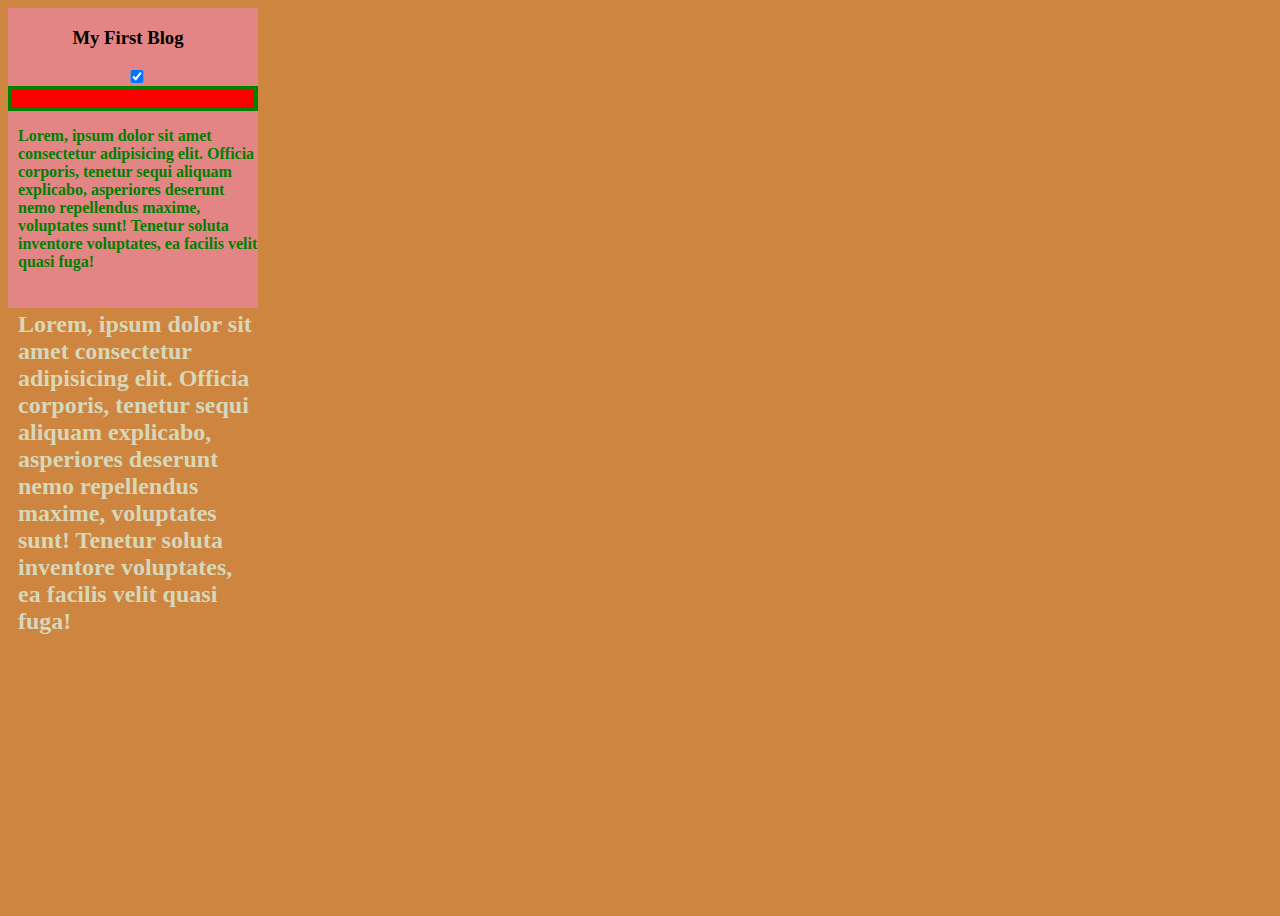
==== code-along/css-selectors/index.html @ 5c85ffdc "added codealong folder and blog folder for site" ====
<html lang="en">
<head>
  <meta charset="UTF-8">
  <meta name="viewport" content="width=device-width, initial-scale=1.0">
  <meta http-equiv="X-UA-Compatible" content="ie=edge">
  <title>Document</title>
  <link rel="stylesheet" href="./styles.css">
</head>
<body>
  <div>
    <h3>My First Blog</h3>
    <input type="checkbox" checked>
    <input type="type">
    <p class="content">Lorem, ipsum dolor sit amet consectetur adipisicing elit. Officia corporis, tenetur sequi aliquam explicabo, asperiores deserunt nemo repellendus maxime, voluptates sunt! Tenetur soluta inventore voluptates, ea facilis velit quasi fuga!</p>
    <p id="yellow" class="content">Lorem, ipsum dolor sit amet consectetur adipisicing elit. Officia corporis, tenetur sequi aliquam explicabo, asperiores deserunt nemo repellendus maxime, voluptates sunt! Tenetur soluta inventore voluptates, ea facilis velit quasi fuga!</p>
  </div>
</body>
</html>
---- code-along/css-selectors/styles.css ----
body {
  height: 100%;
  width: 100%;
  background: peru;
}
div {
  background: rgb(228, 133, 133);
  height: 300px;
  width: 250px;
  text-align: center;
}
#yellow {
  color: rgb(215, 215, 186);
  font-size: 24px;
}
h3 {
  display: inline-block;
  /* margin-top: 0; */
  margin-right: 10px;
  /* margin-bottom: 0;
  margin-left: 0;
  margin: 0 10px 0 0; */
}
h3:hover {
  color: white;
}
p {
  display: inline-block;
}
p:nth-of-type(2) {
  font-size: 10px;
}
.content {
  text-align: left;
  padding: 0 0 0 10px;
  color: green;
  font-weight: bold;
}
input[type] {
  /* font-size: 60px; */
  background: red;
  border: 4px solid green;
  width: 100%;
}
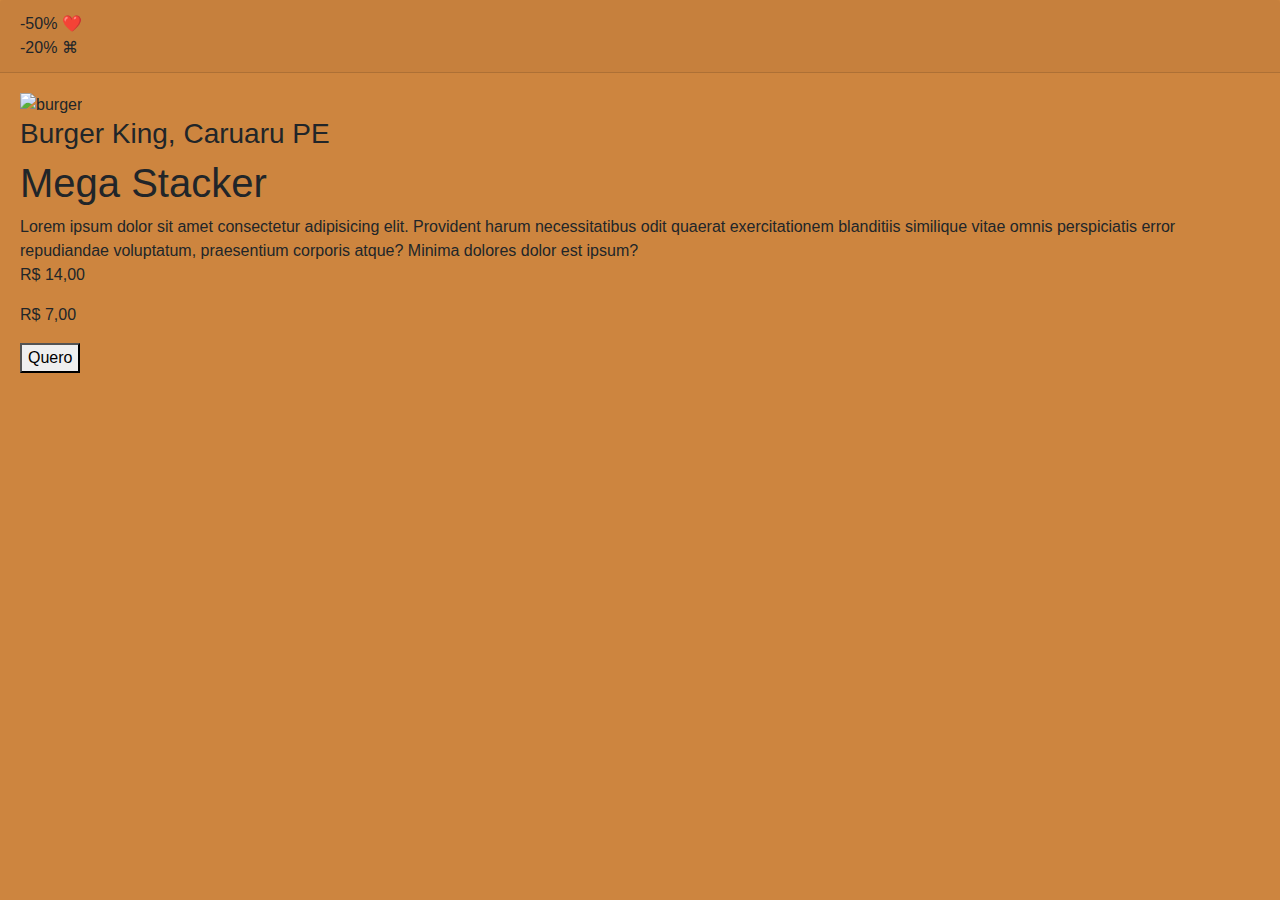
==== commit eb64ddf6: "recent changes" ====
--- a/code-along/css-selectors/index.html
+++ b/code-along/css-selectors/index.html
@@ -4,15 +4,57 @@
   <meta name="viewport" content="width=device-width, initial-scale=1.0">
   <meta http-equiv="X-UA-Compatible" content="ie=edge">
   <title>Document</title>
+  <link rel="stylesheet" href="https://maxcdn.bootstrapcdn.com/bootstrap/4.0.0/css/bootstrap.min.css" integrity="sha384-Gn5384xqQ1aoWXA+058RXPxPg6fy4IWvTNh0E263XmFcJlSAwiGgFAW/dAiS6JXm" crossorigin="anonymous">
   <link rel="stylesheet" href="./styles.css">
 </head>
 <body>
-  <div>
-    <h3>My First Blog</h3>
-    <input type="checkbox" checked>
-    <input type="type">
-    <p class="content">Lorem, ipsum dolor sit amet consectetur adipisicing elit. Officia corporis, tenetur sequi aliquam explicabo, asperiores deserunt nemo repellendus maxime, voluptates sunt! Tenetur soluta inventore voluptates, ea facilis velit quasi fuga!</p>
-    <p id="yellow" class="content">Lorem, ipsum dolor sit amet consectetur adipisicing elit. Officia corporis, tenetur sequi aliquam explicabo, asperiores deserunt nemo repellendus maxime, voluptates sunt! Tenetur soluta inventore voluptates, ea facilis velit quasi fuga!</p>
+ <div class="main-container">
+   <div class="header">
+     <div class="header-title size64"></div>
+     <div class="header-subtitle"></div>
+   </div>
+   <div class="body">
+     <div class="body-title size64"></div>
+     <div class="experience1">
+       <div class="col1"></div>
+       <div class="col2"></div>
+       <div class="col3"></div>
+     </div>
+     <div class="body-title size64"></div>
+     <div class="body-title size64"></div>
+   </div>
+   <div class="footer"></div>
+ </div>
+  <div class="main-card-container">
+    <div class="card-header">
+      <div class="card-header-row1">
+        <span>-50%</span>
+        <span>❤️</span>
+      </div>
+      <div class="card-header-row2">
+        <span>-20%</span>
+        <span>⌘</span>
+      </div>
+    </div>
+    <div class="card-body">
+      <div class="card-body-title">
+        <div class="logo">
+          <img src="" alt="burger">
+        </div>
+        <div class="heading">
+          <h3>Burger King, Caruaru PE</h3>
+          <h1>Mega Stacker</h1>
+        </div>
+      </div>
+      <div class="card-body-paragraph">
+        Lorem ipsum dolor sit amet consectetur adipisicing elit. Provident harum necessitatibus odit quaerat exercitationem blanditiis similique vitae omnis perspiciatis error repudiandae voluptatum, praesentium corporis atque? Minima dolores dolor est ipsum?
+      </div>
+      <div class="card-body-footer">
+        <p>R$ 14,00</p>
+        <p>R$ 7,00</p>
+        <button>Quero</button>
+      </div>
+    </div>
   </div>
 </body>
 </html>--- a/code-along/css-selectors/styles.css
+++ b/code-along/css-selectors/styles.css
@@ -3,7 +3,21 @@
   width: 100%;
   background: peru;
 }
-div {
+.content.sub-content {
+  height: 600px;
+}
+.content {
+  height: 500px;
+  width: 350px;
+  border: 1px solid red;
+}
+.size64 {
+  font-size: 64px;
+}
+.blue-text {
+  color: blue !important;
+}
+/* div {
   background: rgb(228, 133, 133);
   height: 300px;
   width: 250px;
@@ -15,11 +29,7 @@
 }
 h3 {
   display: inline-block;
-  /* margin-top: 0; */
   margin-right: 10px;
-  /* margin-bottom: 0;
-  margin-left: 0;
-  margin: 0 10px 0 0; */
 }
 h3:hover {
   color: white;
@@ -37,8 +47,7 @@
   font-weight: bold;
 }
 input[type] {
-  /* font-size: 60px; */
   background: red;
   border: 4px solid green;
   width: 100%;
-}
+} */
